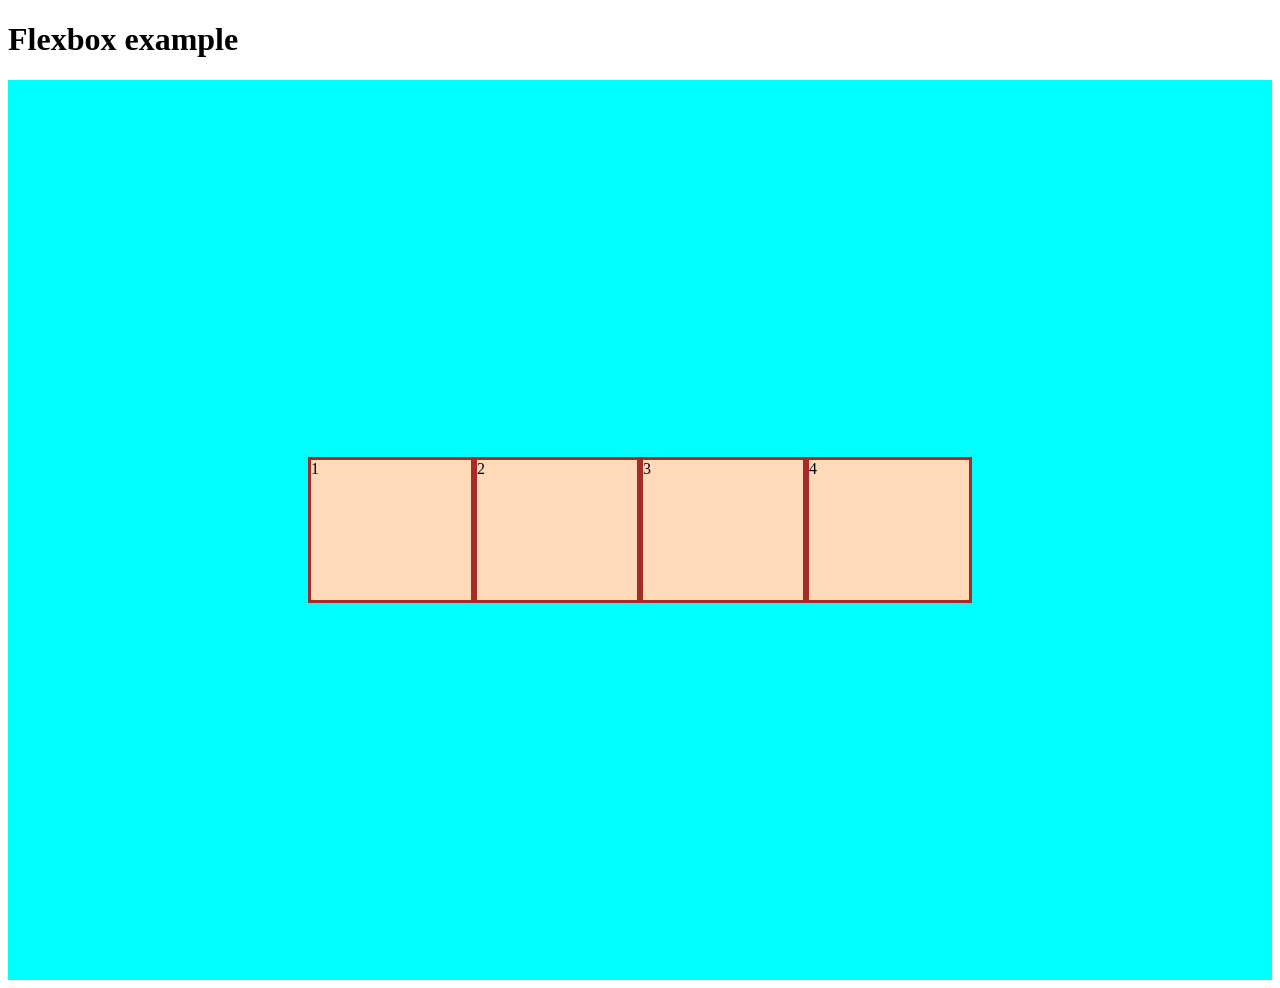
==== flex.html @ b3cbce1c "html" ====
<!DOCTYPE html>
<html lang="en">
<head>
    <meta charset="UTF-8">
    <meta name="viewport" content="width=device-width, initial-scale=1.0">
    <title>Flexbox</title>
    <style>
        .container{
            background-color: aqua;
            height: 100vh;
            display: flex;
            justify-content: center;
            
            align-items: center;
        }
        .container .box{
            height: 140px;
            width: 160px;
            background-color: peachpuff;   
            border: 3px solid brown;
        }
    </style>
</head>
<body>
    <h1>Flexbox example</h1>
    <div class="container">
        <div class="box">1</div>
        <div class="box">2</div>
        <div class="box">3</div>
        <div class="box">4</div>
    </div>
</body>
</html>
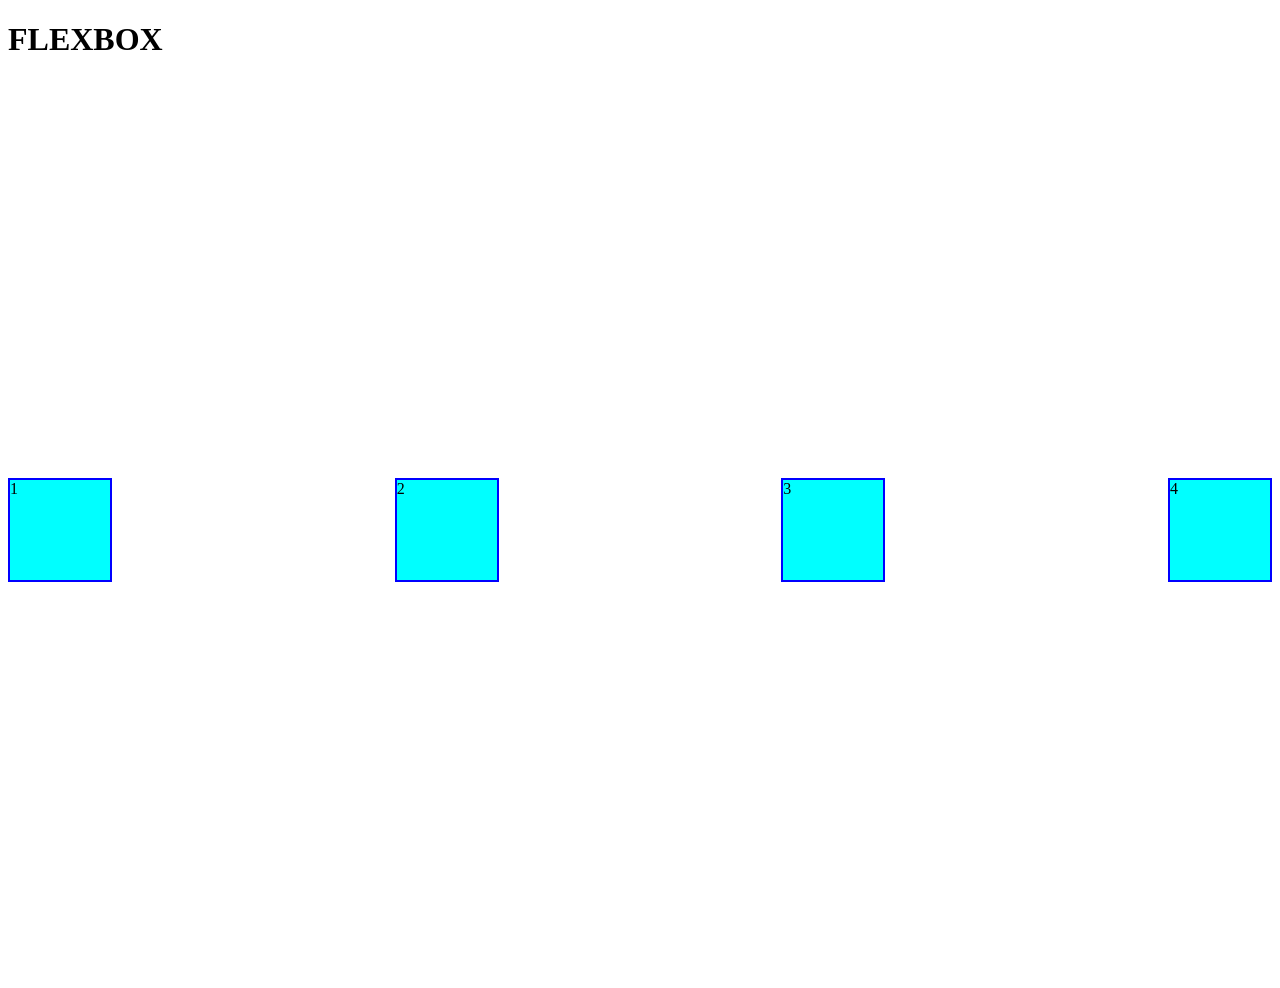
==== commit d4015222: "react" ====
--- a/flex.html
+++ b/flex.html
@@ -3,26 +3,24 @@
 <head>
     <meta charset="UTF-8">
     <meta name="viewport" content="width=device-width, initial-scale=1.0">
-    <title>Flexbox</title>
+    <title>Document</title>
     <style>
         .container{
-            background-color: aqua;
+            display: flex;
             height: 100vh;
-            display: flex;
-            justify-content: center;
-            
+            justify-content: space-between;
             align-items: center;
         }
         .container .box{
-            height: 140px;
-            width: 160px;
-            background-color: peachpuff;   
-            border: 3px solid brown;
+            background-color: aqua;
+            border: 2px solid blue;
+            width: 100px;
+            height: 100px;
         }
     </style>
 </head>
 <body>
-    <h1>Flexbox example</h1>
+    <h1>FLEXBOX</h1>
     <div class="container">
         <div class="box">1</div>
         <div class="box">2</div>
